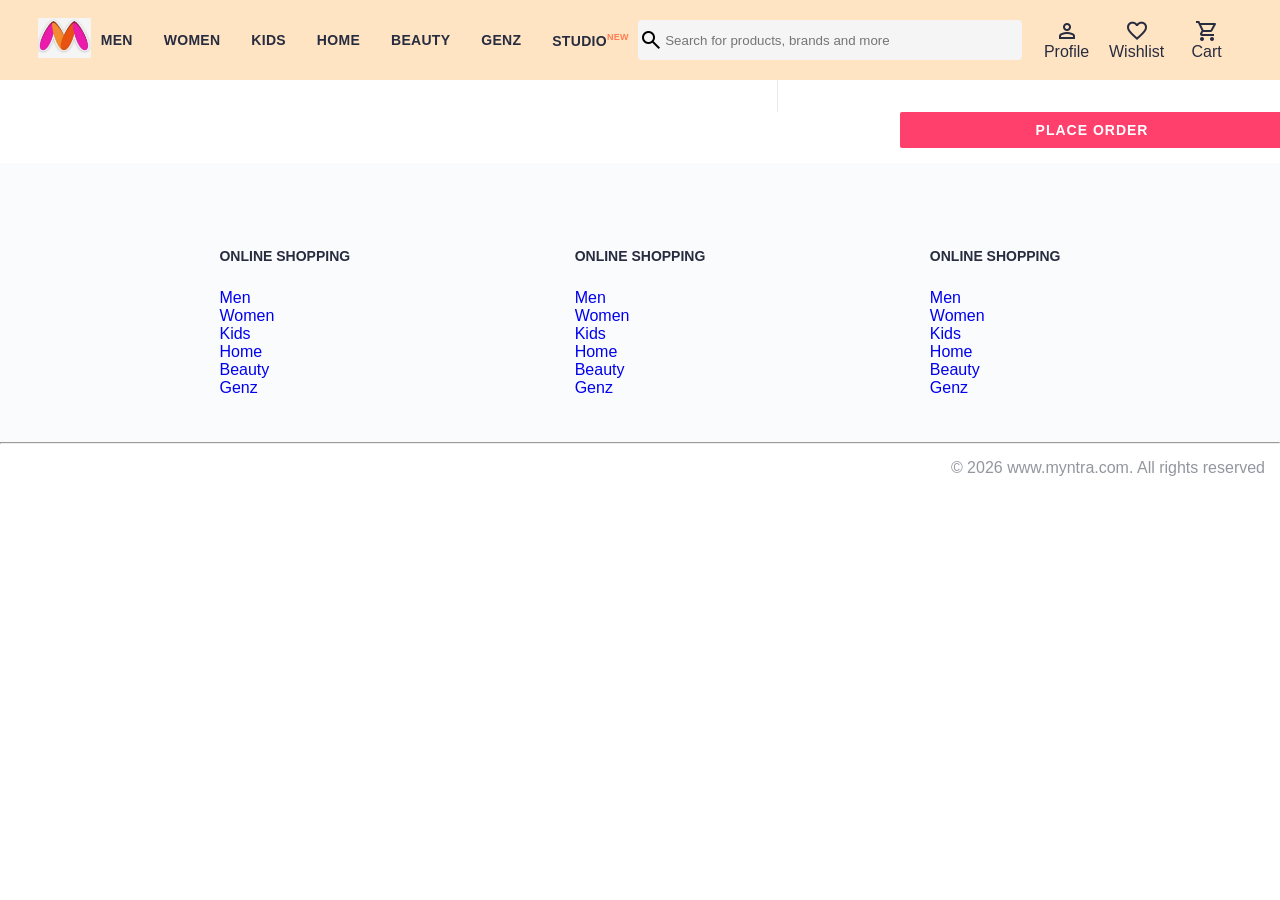
==== MyntraFunctional Clone/bag.html @ 5dfade55 "Add files via upload" ====
<!DOCTYPE html>
<html lang="en">
<head>
    <meta charset="UTF-8">
    <meta name="viewport" content="width=device-width, initial-scale=1.0">
    <title>Myntra</title>
    <link rel="stylesheet" href="ext.css">
    <link rel="stylesheet" href="bag.css">
    <link rel="stylesheet" href="https://fonts.googleapis.com/css2?family=Material+Symbols+Outlined:opsz,wght,FILL,GRAD@20..48,100..700,0..1,-50..200" />
</head>
<body>
    <header>
        <div class="logo_container">
            <a href="#">
                <img src="Myntraicon.png" alt="Myntra_Logo" height="40px" width="53px" class="Myntra_home">
            </img>
            </a>
        </div>
        <nav class="nav_bar">
            <a href="#" class="men">Men</a>
            <a href="#" class="women">Women</a>
            <a href="#" class="kids">Kids</a>
            <a href="#" class="home">Home</a>
            <a href="#" class="beauty">Beauty</a>
            <a href="#" class="genz">Genz</a>
            <a href="#" class="studio">Studio<sup class="SuperScript">NEW</sup></a>
        </nav>
        <div class="search_bar">
            <span class="material-symbols-outlined search_icon">search</span>
            <input type="text" placeholder="Search for products, brands and more" class="search" >
        </div>
        <div class="action_bar">
            <div class="action_container">
                <span class="material-symbols-outlined profile_icon">person</span>
                <span class="profile_name">Profile</span>
            </div>
            <div class="action_container">
                <span class="material-symbols-outlined wishlist_icon">favorite</span>
                <span class="wishlist_name">Wishlist</span>
            </div>
            <a class="action_container" href="bag.html">
                <span class="material-symbols-outlined cart_icon">shopping_cart<sup class="bag_item_count"></sup></span>
                <span class="cart_name">Cart</span>
            </a>
        </div>
    </header>
<main>
        <div class="bag-page">
            <div class="bag-items-container">
            </div>
            <div class="bag-summary">
            </div>
        </div>
        <div>
            <button class="btn-place-order">
                <div class="css-xjhrni">PLACE ORDER</div>
            </button> 
        </div>
    </main>
    <footer>
        <div class="footer_container">
            <div class="footer_column">
                <h3>ONLINE SHOPPING</h3>
                <a href="#" >Men</a>
                <a href="#" >Women</a>
                <a href="#" >Kids</a>
                <a href="#" >Home</a>
                <a href="#" >Beauty</a>
                <a href="#" >Genz</a>
            </div>
            <div class="footer_column">
                <h3>ONLINE SHOPPING</h3>
                <a href="#" >Men</a>
                <a href="#" >Women</a>
                <a href="#" >Kids</a>
                <a href="#" >Home</a>
                <a href="#" >Beauty</a>
                <a href="#" >Genz</a>
            </div>
            <div class="footer_column">
                <h3>ONLINE SHOPPING</h3>
                <a href="#" >Men</a>
                <a href="#" >Women</a>
                <a href="#" >Kids</a>
                <a href="#" >Home</a>
                <a href="#" >Beauty</a>
                <a href="#" >Genz</a>
            </div>
        </div>
        <hr>
        <div class="copyright">
© 2026 www.myntra.com. All rights reserved</div>
    </footer>
    <script src="index.js"></script>
    <script src="bag.js"></script>
</body>
</html>
---- MyntraFunctional Clone/ext.css ----
*{
    margin:0;
    padding:0;
    font-family: Assistant, -apple-system, BlinkMacSystemFont, Segoe UI, Roboto, Helvetica, Arial, sans-serif;
}
header{
    display:flex;
    background-color: bisque;
    height: 80px;
    justify-content: space-between;
    align-items: center;
}
.logo_container{
    display: inline-block;
    margin-left: 3%;
    background-color: bisque;
}
.action_bar{
    margin-right: 3%;
}
.nav_bar{
    width:500px;
    display: flex;
    background-color:bisque;
    justify-content:space-between;
    flex-grow: 0.5;
}
.nav_bar a{
    font-size: 14px;
    letter-spacing: .3px;
    color: #282c3f;
    font-weight: 700;
    text-transform: uppercase;
    text-decoration: none;
    padding: 27px 0px;
    border-color: 3px solid bisque;
    
}
.search_bar{
    display:flex;
    align-items: center;
    background-color: #f5f5f6;
    height:40px;
    min-width: 200px;
    width:30%;
    border-radius: 4px;
}
.search{
    border:1px solid  #f5f5f6;
    color: #696e79;
    border-radius: 10px;
    flex-grow: 1;
    background-color: #f5f5f6;
    height:30px;

}
.search_icon{
    border:1px solid  #f5f5f6;
}
.action_bar{
    display:flex;
    align-items: center;
    justify-content:space-around;
    flex-wrap: wrap;
}
.action_container{
    width: 70px;
    display:flex;
    flex-direction: column;
    text-align: center;
    color: #282c3f;
    text-decoration: none;
}
.men:hover{
    border-bottom: 3px solid red;
}
.women:hover{
    border-bottom: 3px solid palevioletred;
}
.kids:hover{
    border-bottom: 3px solid orange;
}
.home:hover{
    border-bottom: 3px solid yellow;
}
.beauty:hover{
    border-bottom: 3px solid cyan;
}
.genz:hover{
    border-bottom: 3px solid coral;
}
.studio:hover{
    border-bottom: 3px solid paleturquoise;
}
/* Main section css*/
.heading{
    margin: 30px 10%;
    font-size: 30px;
    font-family: 'Lucida Sans', 'Lucida Sans Regular', 'Lucida Grande', 'Lucida Sans Unicode', Geneva, Verdana, sans-serif;
    font-weight: 900;
}
.Item_container{
    width : 80%;
    height: 90%;
    margin: 40px 10%;
    display:flex;
    flex-wrap: wrap;
    justify-content: space-evenly;
}
.c1{
    width : 280px;
    height : 280px;
    margin : 10px;
}
.WFitem1{
    width: 100%;
    height:60%;
    border-radius: 10%;
}
.rating{
    font-size: 12px;
    font-weight: 700;
    margin-bottom: 6px;
}
.company_name{
    font-size: 16px;
    font-weight: 700;
    line-height: 1;
    color: #282c3f;
    margin-bottom: 6px;
}
.item_name{
    font-size: 14px;
    font-weight: 600;
    color: #7e818c;

}
.curr_price{
    font-size: 14px;
    font-weight: 700;
    color: #282c3f;
}
.Original_price{
    font-size: 12px;
    text-decoration: line-through;
    margin-left: 6px;
    font-weight: 300;
    color: #7e818c;
}
.discount{
    font-size: 12px;
    font-weight: 400;
    color: chocolate;
}
.btn_add_bag{
    width:100%;
    background-color: darkseagreen;
    border-color: darkseagreen;
    border-radius: 10px;
    cursor: pointer;
}
.btn_add_bag:hover{
    background-color: darkcyan;
    color: #FAFBFC;
}

/*Footer Section*/
.footer_container{
    background:#FAFBFC;;
    padding:80px 0px 40px 0px;
    display: flex;
    justify-content: space-evenly;
}
.footer_column{
    color:#696e79;
    display: flex;
    flex-direction: column;
    padding: 5px;
}
.footer_column h3{
    color:#282c3f;
    font-size: 14px;
    margin-bottom: 25px;
}
.footer_column a{
    text-decoration: none;
}
.copyright{
    color:#94969f;
    text-align: end;
    padding: 15px;;
}
.bag_item_count{
    font-size: 12px;
    font-weight: 700;
    background-color: coral;
    width:20px;
    height:20px;
    color:#FAFBFC;
    border-radius: 100%;
    
}
.SuperScript{
    color:coral;
    font-size: 9px;
}
---- MyntraFunctional Clone/bag.css ----
.company{
    font-size: 16px;
    font-weight: 700;
    line-height: 1;
    color: #282c3f;
    margin-bottom: 6px;
}

.item_name{
    font-size: 14px;
    font-weight: 600;
    color: #7e818c;
}

.bag-items-container {
  display: inline-block;
  width: 64%;
  padding-right: 20px;
  border-right: 1px solid #eaeaec;
  padding-top: 32px;
  color: #282c3f;
  font-size: 13px;
  line-height: 1.42857143;
}

.bag-page {
  width: 75%;
  margin-left: 12.5%;
  display: flex;
  justify-content: space-between;
}

.bag-summary {
  vertical-align: top;
  display: inline-block;
  width: 35%;
  padding: 24px 0 0 16px;
  color: #282c3f;
  font-size: 13px;
  line-height: 1.42857143;
}

.bag-details-container {
  margin-bottom: 16px;
}

.current-price{
    font-size: 14px;
    font-weight: 700;
    color: #282c3f;
}

.original-price{
    font-size: 12px;
    text-decoration: line-through;
    margin-left: 6px;
    font-weight: 300;
    color: #7e818c;
}

.discount-percentage{
    font-size: 12px;
    font-weight: 400;
    color: chocolate;
}

.price-header {
  font-size: 12px;
  font-weight: 700;
  margin: 24px 0 16px;
  color: #535766;
}

.price-item {
  margin-bottom: 12px;
  line-height: 16px;
  font-size: 14px;
  color: #282c3f;
}

.price-item-value {
  float: right;
}

.priceDetail-base-discount {
  color: #03a685;
}

.price-footer {
  font-weight: 700;
  font-size: 15px;
  padding-top: 16px;
  border-top: 1px solid #eaeaec;
  color: #3e4152;
  line-height: 16px;
}

.btn-place-order {
  width: 30%;
  letter-spacing: 1px;
  font-size: 14px;
  font-weight: 600;
  border-radius: 2px;
  border-width: 0px;
  padding: 10px 16px;
  background-color: rgb(255, 63, 108);
  color: rgb(255, 255, 255);
  cursor: pointer;
  margin-bottom: 15px;
  margin-left: 900px;
}

.bag-item-container {
  margin-bottom: 8px;
  background: #fff;
  font-size: 14px;
  border: 1px solid #eaeaec;
  border-radius: 4px;
  position: relative;
  padding: 12px 12px 0;
}

.item-left-part {
  position: absolute;
  background: rgb(255, 242, 223);
  height: 148px;
  width: 111px;
}

.item-right-part {
  padding-left: 12px;
  position: relative;
  min-height: 148px;
  margin-left: 111px;
  margin-bottom: 12px;
}

.bag-item-img {
  width: 100%;
  height: 100%;
}

.return-period {
  display: inline-flex;
  font-size: 14px;
  padding-top: 8px;
}

.return-period-days {
  font-weight: 700;
  margin-right: 4px;
}

.delivery-details {
  margin-top: 5px;
  color: #282c3f;
  font-size: 12px;
  letter-spacing: -.1px;
  margin-bottom: 8px;
  line-height: 15px;
}

.delivery-details-days {
  color: #03a685;
}

.remove-from-cart {
  position: absolute;
  font-size: 25px;
  top: 10px;
  right: 18px;
  width: 14px;
  height: 14px;
  cursor: pointer;
}
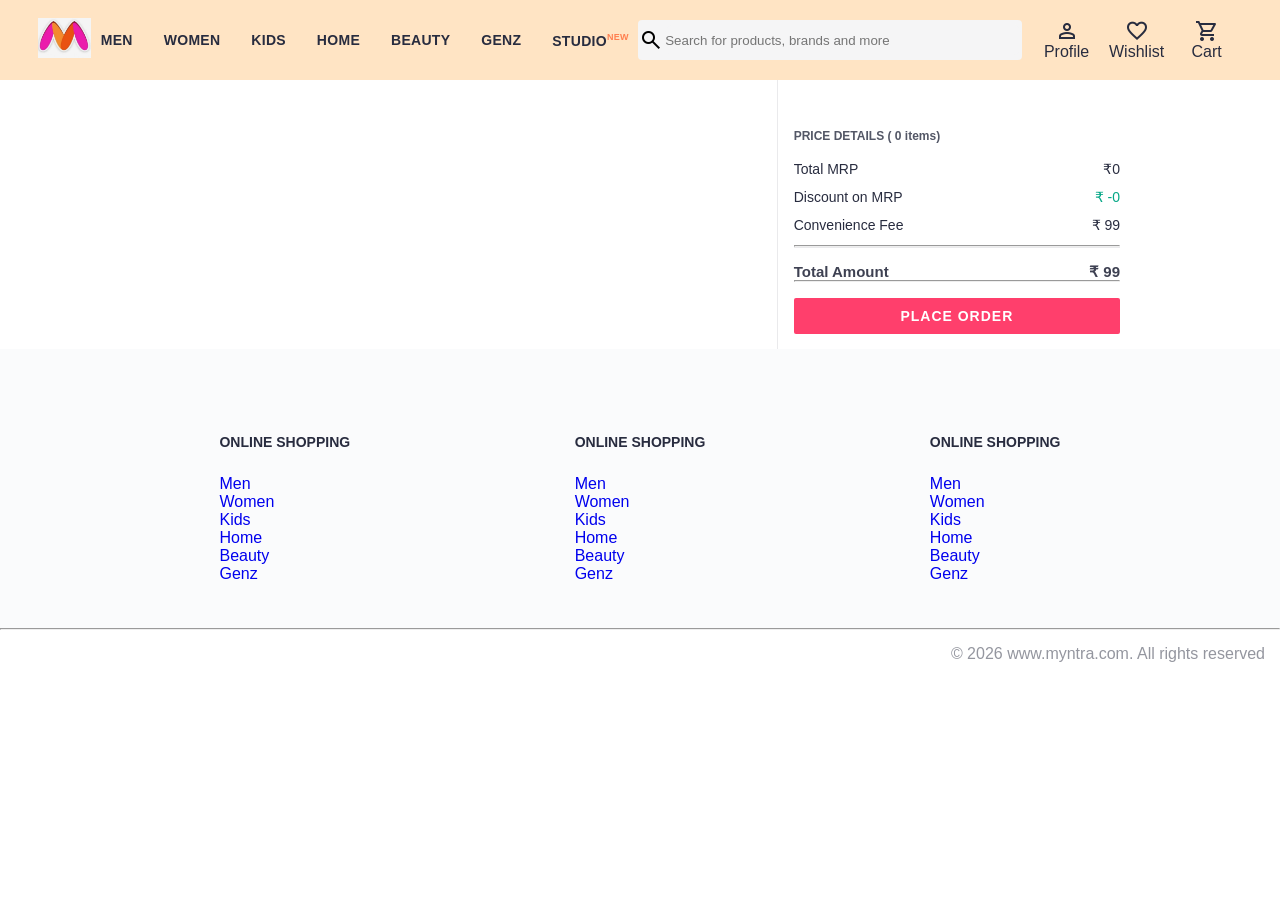
==== commit 28da212c: "Add files via upload" ====
--- a/MyntraFunctional Clone/bag.html
+++ b/MyntraFunctional Clone/bag.html
@@ -51,11 +51,6 @@
             <div class="bag-summary">
             </div>
         </div>
-        <div>
-            <button class="btn-place-order">
-                <div class="css-xjhrni">PLACE ORDER</div>
-            </button> 
-        </div>
     </main>
     <footer>
         <div class="footer_container">
--- a/MyntraFunctional Clone/bag.css
+++ b/MyntraFunctional Clone/bag.css
@@ -96,7 +96,7 @@
 }
 
 .btn-place-order {
-  width: 30%;
+  width: 100%;
   letter-spacing: 1px;
   font-size: 14px;
   font-weight: 600;
@@ -107,7 +107,6 @@
   color: rgb(255, 255, 255);
   cursor: pointer;
   margin-bottom: 15px;
-  margin-left: 900px;
 }
 
 .bag-item-container {
